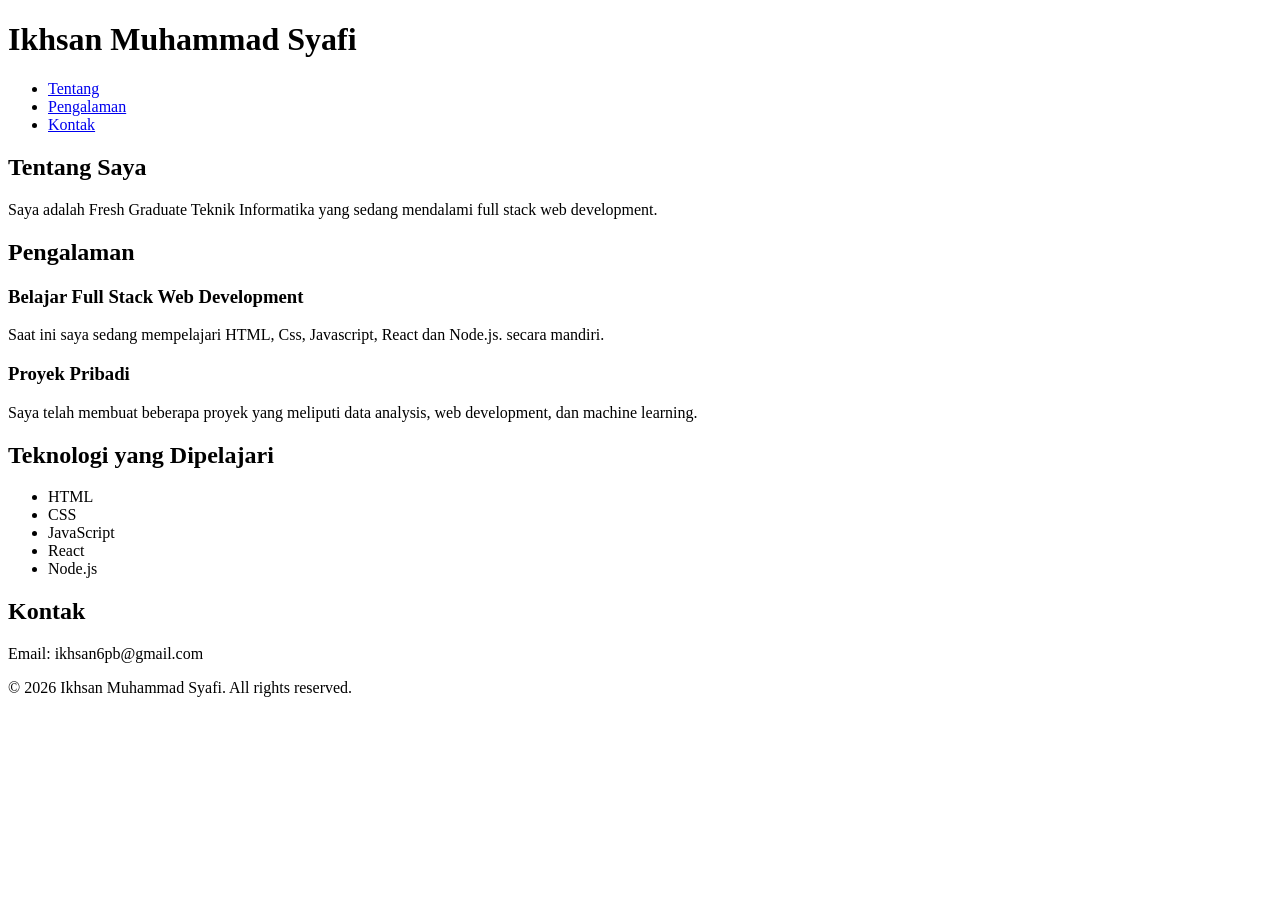
==== fase-1-css/index.html @ a431ebcb "fase-1: halaman profil HTML semantik" ====
<!doctype html>
<html lang="id">
  <head>
    <meta charset="UTF-8" />
    <meta name="viewport" content="width=device-width, initial-scale=1.0" />
    <title>Document</title>
  </head>
  <body>
    <header>
      <h1>Ikhsan Muhammad Syafi</h1>
      <nav>
        <ul>
          <li><a href="#tentang">Tentang</a></li>
          <li><a href="#pengalaman">Pengalaman</a></li>
          <li><a href="#kontak">Kontak</a></li>
        </ul>
      </nav>
    </header>

    <main>
      <section id="tentang">
        <h2>Tentang Saya</h2>
        <p>
          Saya adalah Fresh Graduate Teknik Informatika yang sedang mendalami
          full stack web development.
        </p>
      </section>

      <section id="pengalaman">
        <h2>Pengalaman</h2>
        <article>
          <h3>Belajar Full Stack Web Development</h3>
          <p>
            Saat ini saya sedang mempelajari HTML, Css, Javascript, React dan
            Node.js. secara mandiri.
          </p>
        </article>

        <article>
          <h3>Proyek Pribadi</h3>
          <p>
            Saya telah membuat beberapa proyek yang meliputi data analysis, web
            development, dan machine learning.
          </p>
        </article>
      </section>

      <aside>
        <h2>Teknologi yang Dipelajari</h2>
        <ul>
          <li>HTML</li>
          <li>CSS</li>
          <li>JavaScript</li>
          <li>React</li>
          <li>Node.js</li>
        </ul>
      </aside>
    </main>

    <footer>
      <section id="kontak">
        <h2>Kontak</h2>
        <p>Email: ikhsan6pb@gmail.com</p>
      </section>
      <p>&copy; 2026 Ikhsan Muhammad Syafi. All rights reserved.</p>
    </footer>
  </body>
</html>
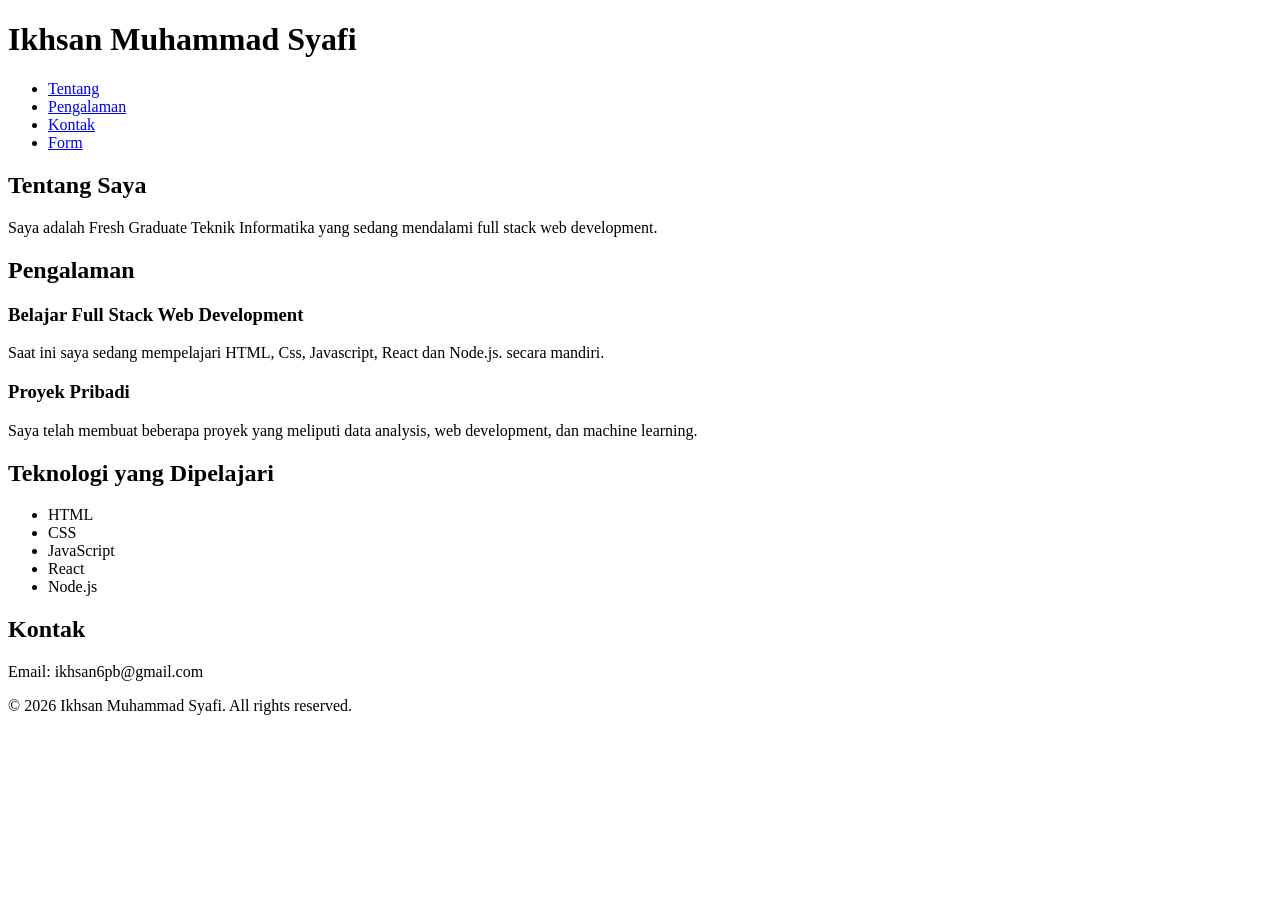
==== commit 31b593dc: "fase-1: form registrasi HTML" ====
--- a/fase-1-css/index.html
+++ b/fase-1-css/index.html
@@ -13,6 +13,7 @@
           <li><a href="#tentang">Tentang</a></li>
           <li><a href="#pengalaman">Pengalaman</a></li>
           <li><a href="#kontak">Kontak</a></li>
+          <li><a href="form.html">Form</a></li>
         </ul>
       </nav>
     </header>
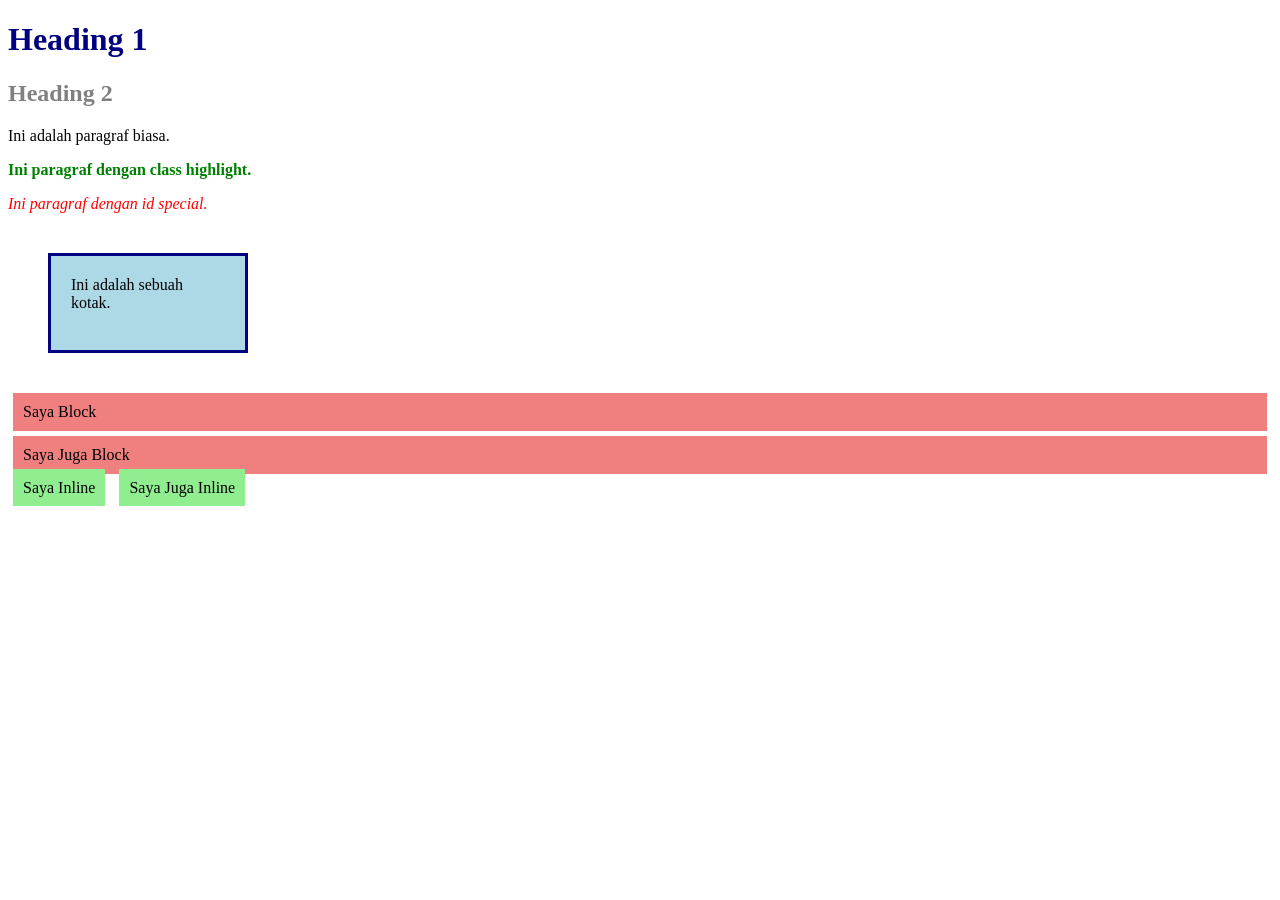
==== commit 8de59547: "fase-1 CSS dasar, box model, display property" ====
--- a/fase-1-css/index.html
+++ b/fase-1-css/index.html
@@ -3,67 +3,20 @@
   <head>
     <meta charset="UTF-8" />
     <meta name="viewport" content="width=device-width, initial-scale=1.0" />
-    <title>Document</title>
+    <title>Belajar CSS</title>
+    <link rel="stylesheet" href="style.css" />
   </head>
   <body>
-    <header>
-      <h1>Ikhsan Muhammad Syafi</h1>
-      <nav>
-        <ul>
-          <li><a href="#tentang">Tentang</a></li>
-          <li><a href="#pengalaman">Pengalaman</a></li>
-          <li><a href="#kontak">Kontak</a></li>
-          <li><a href="form.html">Form</a></li>
-        </ul>
-      </nav>
-    </header>
+    <h1>Heading 1</h1>
+    <h2>Heading 2</h2>
+    <p>Ini adalah paragraf biasa.</p>
+    <p class="highlight">Ini paragraf dengan class highlight.</p>
+    <p id="special">Ini paragraf dengan id special.</p>
+    <div class="kotak">Ini adalah sebuah kotak.</div>
+    <div class="box-block">Saya Block</div>
+    <div class="box-block">Saya Juga Block</div>
 
-    <main>
-      <section id="tentang">
-        <h2>Tentang Saya</h2>
-        <p>
-          Saya adalah Fresh Graduate Teknik Informatika yang sedang mendalami
-          full stack web development.
-        </p>
-      </section>
-
-      <section id="pengalaman">
-        <h2>Pengalaman</h2>
-        <article>
-          <h3>Belajar Full Stack Web Development</h3>
-          <p>
-            Saat ini saya sedang mempelajari HTML, Css, Javascript, React dan
-            Node.js. secara mandiri.
-          </p>
-        </article>
-
-        <article>
-          <h3>Proyek Pribadi</h3>
-          <p>
-            Saya telah membuat beberapa proyek yang meliputi data analysis, web
-            development, dan machine learning.
-          </p>
-        </article>
-      </section>
-
-      <aside>
-        <h2>Teknologi yang Dipelajari</h2>
-        <ul>
-          <li>HTML</li>
-          <li>CSS</li>
-          <li>JavaScript</li>
-          <li>React</li>
-          <li>Node.js</li>
-        </ul>
-      </aside>
-    </main>
-
-    <footer>
-      <section id="kontak">
-        <h2>Kontak</h2>
-        <p>Email: ikhsan6pb@gmail.com</p>
-      </section>
-      <p>&copy; 2026 Ikhsan Muhammad Syafi. All rights reserved.</p>
-    </footer>
+    <span class="box-inline">Saya Inline</span>
+    <span class="box-inline">Saya Juga Inline</span>
   </body>
 </html>
--- a/fase-1-css/style.css
+++ b/fase-1-css/style.css
@@ -0,0 +1,49 @@
+h1 {
+  color: navy;
+}
+
+h2 {
+  color: gray;
+}
+
+p {
+  color: black;
+}
+
+.highlight {
+  color: green;
+  font-weight: bold;
+}
+
+#special {
+  color: red;
+  font-style: italic;
+}
+
+* {
+  box-sizing: border-box;
+}
+
+.kotak {
+  box-sizing: border-box;
+  width: 200px;
+  height: 100px;
+  background-color: lightblue;
+  padding: 20px;
+  border: 3px solid navy;
+  margin: 40px;
+}
+
+.box-block {
+  display: block;
+  background-color: lightcoral;
+  padding: 10px;
+  margin: 5px;
+}
+
+.box-inline {
+  display: inline;
+  background-color: lightgreen;
+  padding: 10px;
+  margin: 5px;
+}
